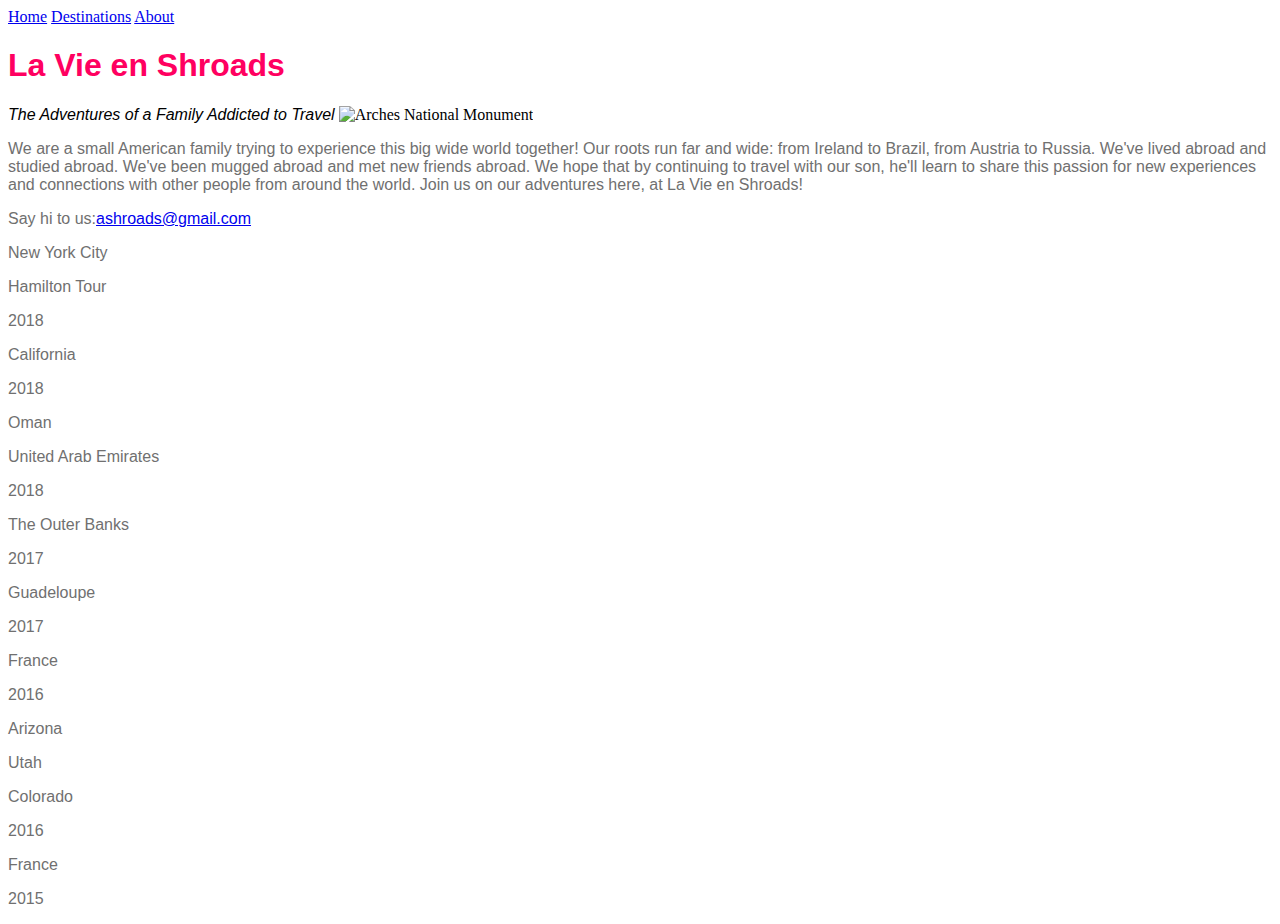
==== unit_3/index.html @ 7a916434 "Unit 3 assignment" ====
<!DOCTYPE HTML>
<html>
<div class="topnav">
  <a class="active" href="#home">Home</a>
  <a href="#destinations">Destinations</a>
  <a href="#about">About</a>
</div>

  <head>
    <title>La Vie en Shroads</title>
    <link rel="stylesheet" type="text/css" href="css/style.css">
  </head>
  <body>
  	<h1>La Vie en Shroads</h1>
    <slogan>The Adventures of a Family Addicted to Travel</slogan>
    <img src="file:///Users/amyshroads/Desktop/ashroads.github.io/unit_3/images/la-vie-en-shroads-homepage.jpg" alt="Arches National Monument">

    <p>We are a small American family trying to experience this big wide world together! Our roots run far and wide: from Ireland to Brazil, from Austria to Russia. We've lived abroad and studied abroad. We've been mugged abroad and met new friends abroad. We hope that by continuing to travel with our son, he'll learn to share this passion for new experiences and connections with other people from around the world. Join us on our adventures here, at La Vie en Shroads!</p>

    <p>Say hi to us:<a href="mailto:ashroads@gmail.com?subject=Hi les Shroads!">ashroads@gmail.com</a></p>

    <p>New York City</p>
    <p>Hamilton Tour</p>
    <p>2018</p>

    <p>California</p>
    <p>2018</p>

    <p>Oman</p>
    <p>United Arab Emirates</p>
    <p>2018</p>

	<p>The Outer Banks</p>
    <p>2017</p>

    <p>Guadeloupe</p>
    <p>2017</p>

    <p>France</p>
    <p>2016</p>

    <p>Arizona</p>
    <p>Utah</p>
    <p>Colorado</p>
    <p>2016</p>

    <p>France</p>
    <p>2015</p>

  </body>
</html>
---- unit_3/css/style.css ----
h1 {
     font-family: Arial, sans-serif;
     color: #FF0060;

}

p	{
	font-family: Arial, sans-serif;
	font-weight: normal;
	color: #707070;
}

slogan	{
	font-family: Arial, sans-serif;
	font-weight: normal;
	font-style: italic;
	color: 707070;
}
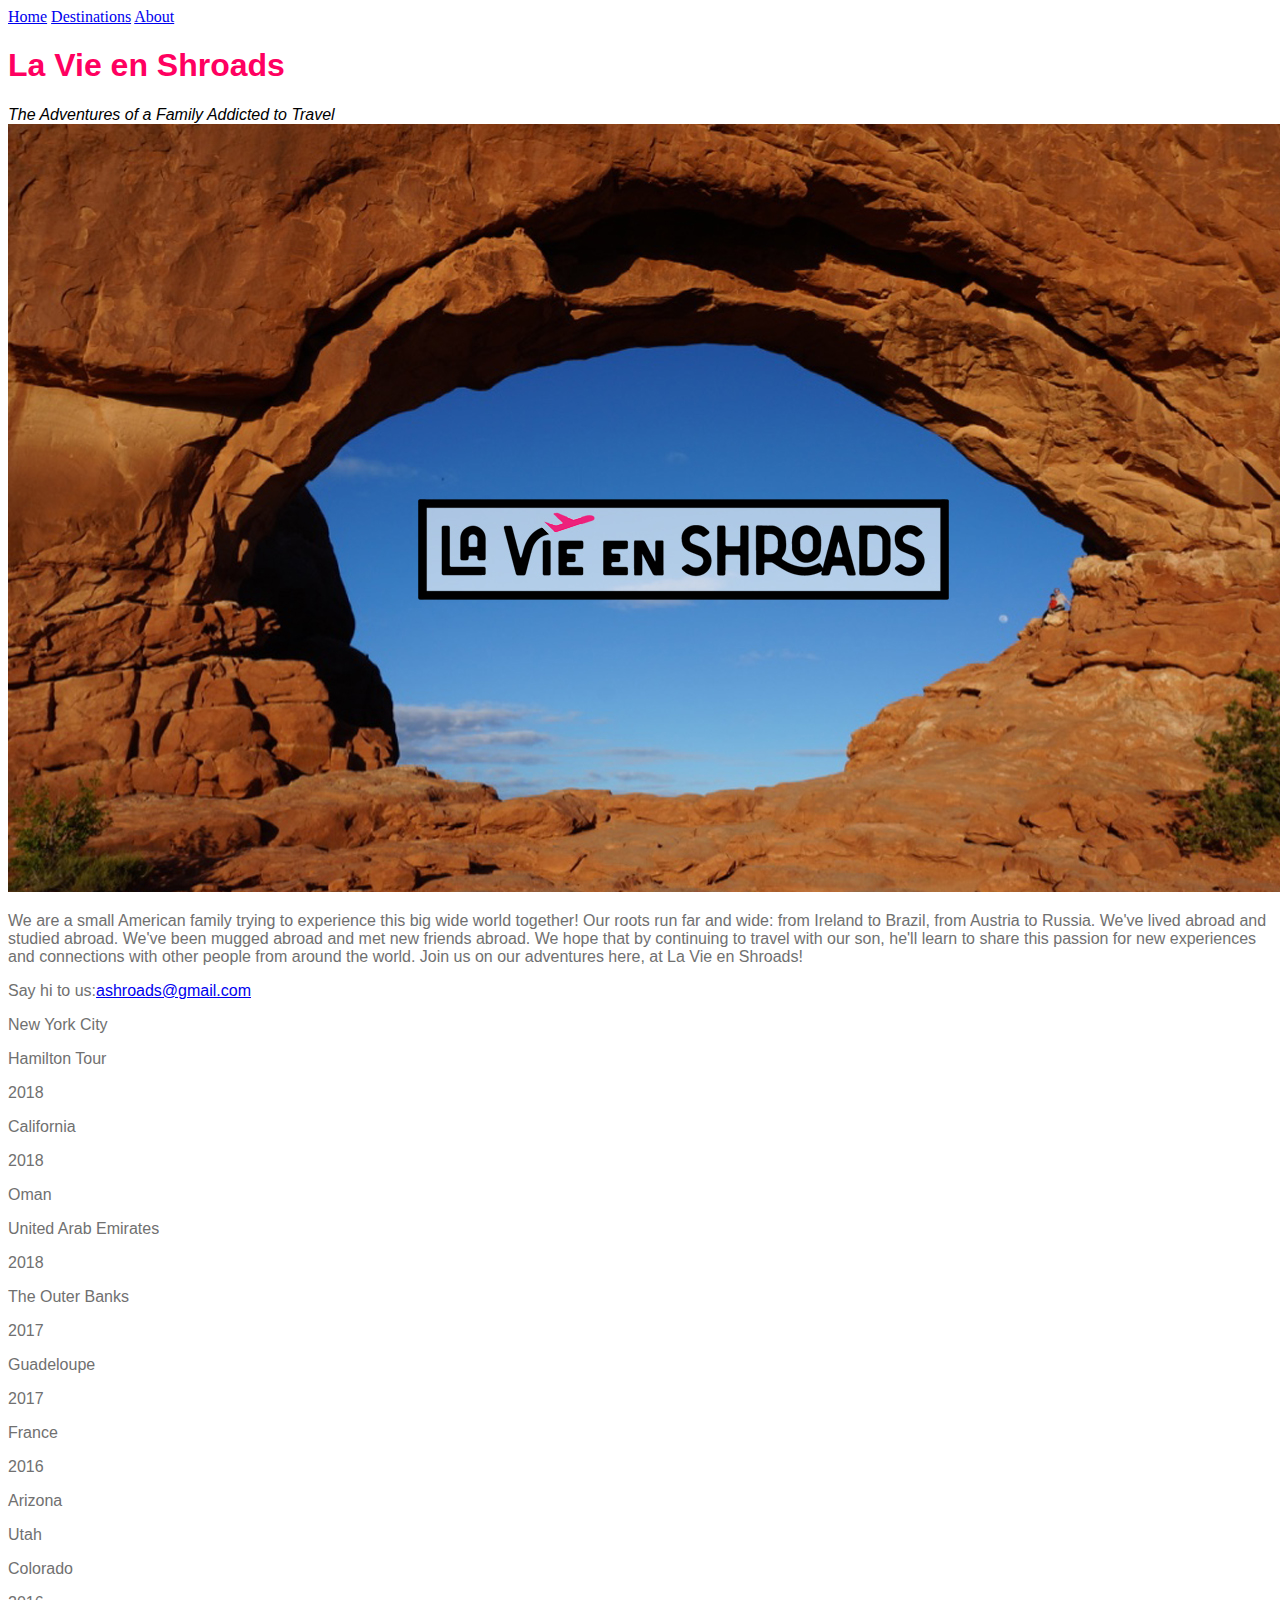
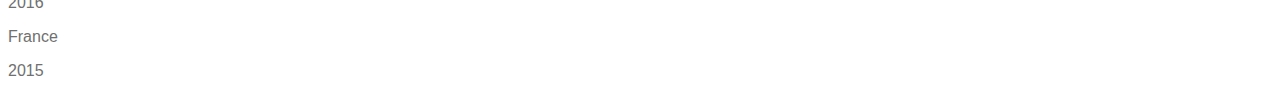
==== commit a82a9e8c: "Changed image location from local to github" ====
--- a/unit_3/index.html
+++ b/unit_3/index.html
@@ -13,7 +13,7 @@
   <body>
   	<h1>La Vie en Shroads</h1>
     <slogan>The Adventures of a Family Addicted to Travel</slogan>
-    <img src="file:///Users/amyshroads/Desktop/ashroads.github.io/unit_3/images/la-vie-en-shroads-homepage.jpg" alt="Arches National Monument">
+    <img src="https://ashroads.github.io/unit_3/images/la-vie-en-shroads-homepage.jpg" alt="Arches National Monument">
 
     <p>We are a small American family trying to experience this big wide world together! Our roots run far and wide: from Ireland to Brazil, from Austria to Russia. We've lived abroad and studied abroad. We've been mugged abroad and met new friends abroad. We hope that by continuing to travel with our son, he'll learn to share this passion for new experiences and connections with other people from around the world. Join us on our adventures here, at La Vie en Shroads!</p>
 
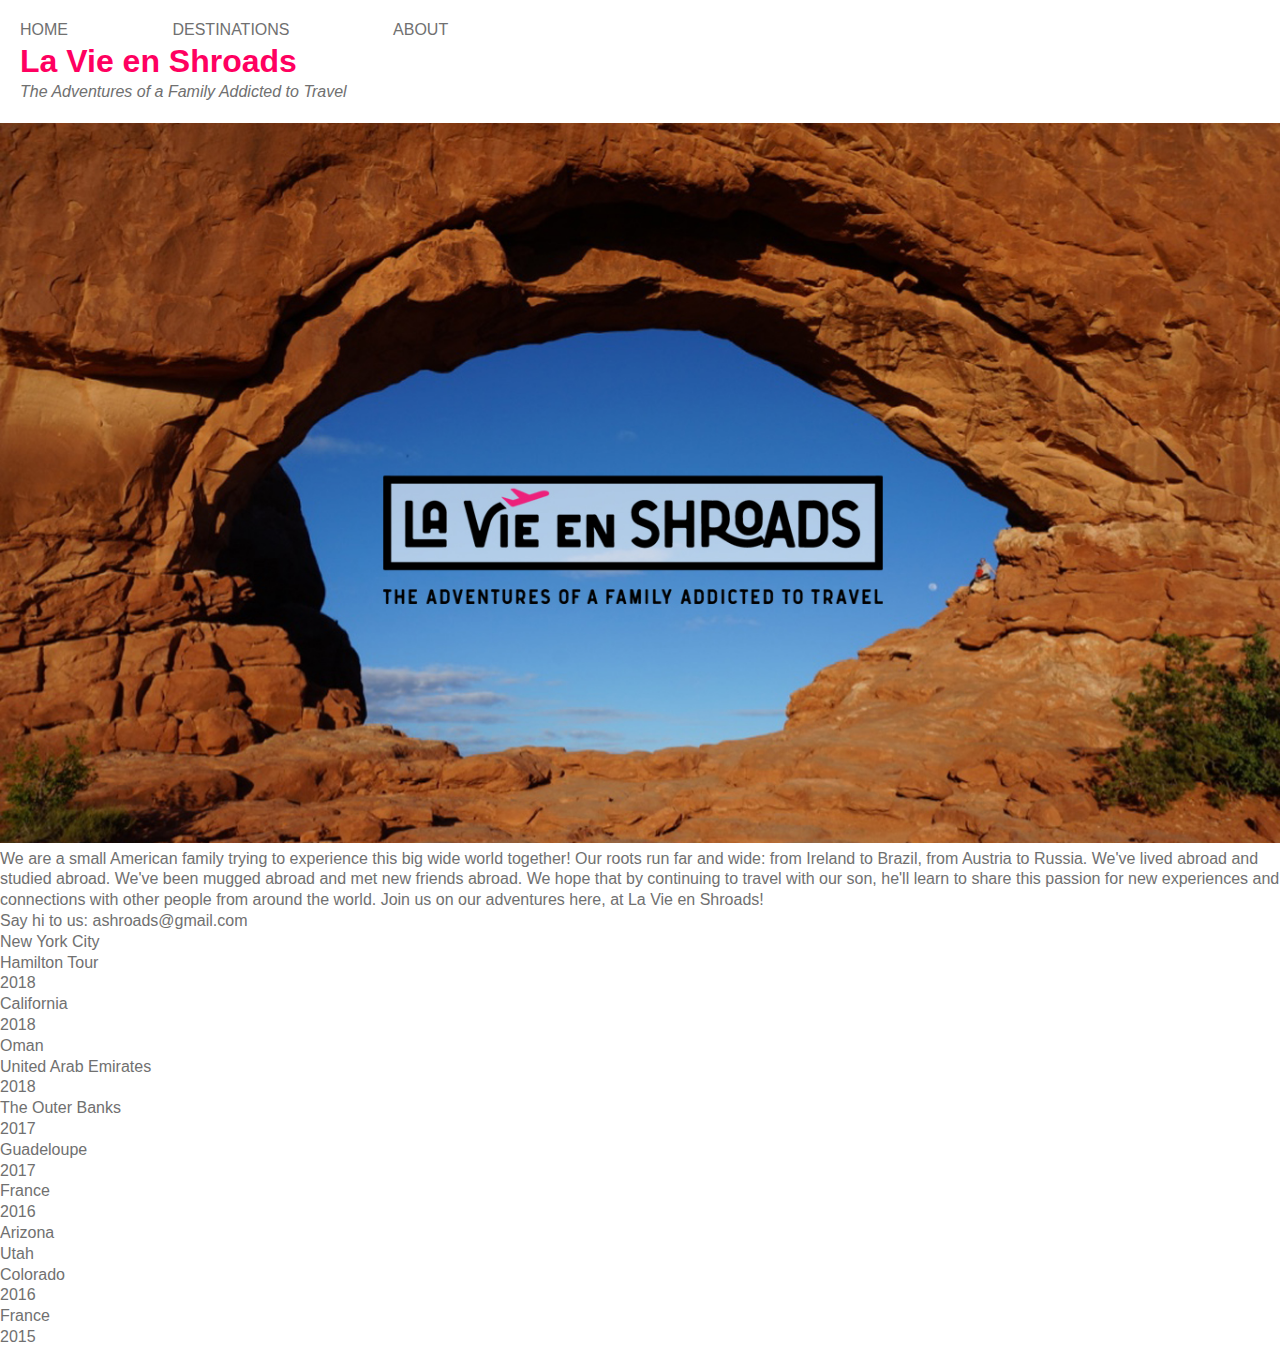
==== commit e043fd29: "Updated CSS in Unit 3 and the homepage photo" ====
--- a/unit_3/index.html
+++ b/unit_3/index.html
@@ -1,51 +1,55 @@
 <!DOCTYPE HTML>
 <html>
-<div class="topnav">
-  <a class="active" href="#home">Home</a>
-  <a href="#destinations">Destinations</a>
-  <a href="#about">About</a>
-</div>
-
-  <head>
+<head>
     <title>La Vie en Shroads</title>
     <link rel="stylesheet" type="text/css" href="css/style.css">
-  </head>
-  <body>
-  	<h1>La Vie en Shroads</h1>
-    <slogan>The Adventures of a Family Addicted to Travel</slogan>
-    <img src="https://ashroads.github.io/unit_3/images/la-vie-en-shroads-homepage.jpg" alt="Arches National Monument">
+</head>
 
-    <p>We are a small American family trying to experience this big wide world together! Our roots run far and wide: from Ireland to Brazil, from Austria to Russia. We've lived abroad and studied abroad. We've been mugged abroad and met new friends abroad. We hope that by continuing to travel with our son, he'll learn to share this passion for new experiences and connections with other people from around the world. Join us on our adventures here, at La Vie en Shroads!</p>
+<body>
+	<header>
+	<nav/>
+		<a href="#">HOME</a>
+		<a href="#">DESTINATIONS</a>
+		<a href="#">ABOUT</a>
+	</nav>
+	
+	<h1>La Vie en Shroads</h1>
+	<slogan>The Adventures of a Family Addicted to Travel</slogan>
+	</header>
 
-    <p>Say hi to us:<a href="mailto:ashroads@gmail.com?subject=Hi les Shroads!">ashroads@gmail.com</a></p>
+	<img src="https://ashroads.github.io/unit_3/images/la-vie-en-shroads-homepage.jpg" alt="Arches National Monument" title="la-vie-en-shroads-homepage">
 
-    <p>New York City</p>
-    <p>Hamilton Tour</p>
-    <p>2018</p>
+	<p>We are a small American family trying to experience this big wide world together! Our roots run far and wide: from Ireland to Brazil, from Austria to Russia. We've lived abroad and studied abroad. We've been mugged abroad and met new friends abroad. We hope that by continuing to travel with our son, he'll learn to share this passion for new experiences and connections with other people from around the world. Join us on our adventures here, at La Vie en Shroads!</p>
 
-    <p>California</p>
-    <p>2018</p>
+	<p>Say hi to us: <a href="mailto:ashroads@gmail.com?subject=Hi les Shroads!">ashroads@gmail.com</a></p>
 
-    <p>Oman</p>
-    <p>United Arab Emirates</p>
-    <p>2018</p>
+	<p>New York City</p>
+	<p>Hamilton Tour</p>
+	<p>2018</p>
+
+	<p>California</p>
+	<p>2018</p>
+
+	<p>Oman</p>
+	<p>United Arab Emirates</p>
+	<p>2018</p>
 
 	<p>The Outer Banks</p>
-    <p>2017</p>
+	<p>2017</p>
 
-    <p>Guadeloupe</p>
-    <p>2017</p>
+	<p>Guadeloupe</p>
+	<p>2017</p>
 
-    <p>France</p>
-    <p>2016</p>
+	<p>France</p>
+	<p>2016</p>
 
-    <p>Arizona</p>
-    <p>Utah</p>
-    <p>Colorado</p>
-    <p>2016</p>
+	<p>Arizona</p>
+	<p>Utah</p>
+	<p>Colorado</p>
+	<p>2016</p>
 
-    <p>France</p>
-    <p>2015</p>
+	<p>France</p>
+	<p>2015</p>
 
   </body>
 </html>--- a/unit_3/css/style.css
+++ b/unit_3/css/style.css
@@ -1,11 +1,45 @@
+* {
+padding: 0;
+margin: 0;
+}
+
+body {
+	font-family: Arial, sans-serif;
+	font-size: 16px; /*1em = 16px*/
+	color: #222222;
+	line-height: 1.3;
+}
+
+header {
+	background-color: #FFF;
+	color: #707070;
+	padding: 20px;
+}
+
 h1 {
      font-family: Arial, sans-serif;
      color: #FF0060;
+}
 
+a {
+	color: inherit;
+	text-decoration: none;
+}
+
+nav a {
+	color: #707070;
+	font-size: 16px;
+	margin-right: 100px;
+}
+
+img {
+	width: 100%;
 }
 
 p	{
 	font-family: Arial, sans-serif;
+	font-size: 1em; 
+	font-width: 30em;
 	font-weight: normal;
 	color: #707070;
 }
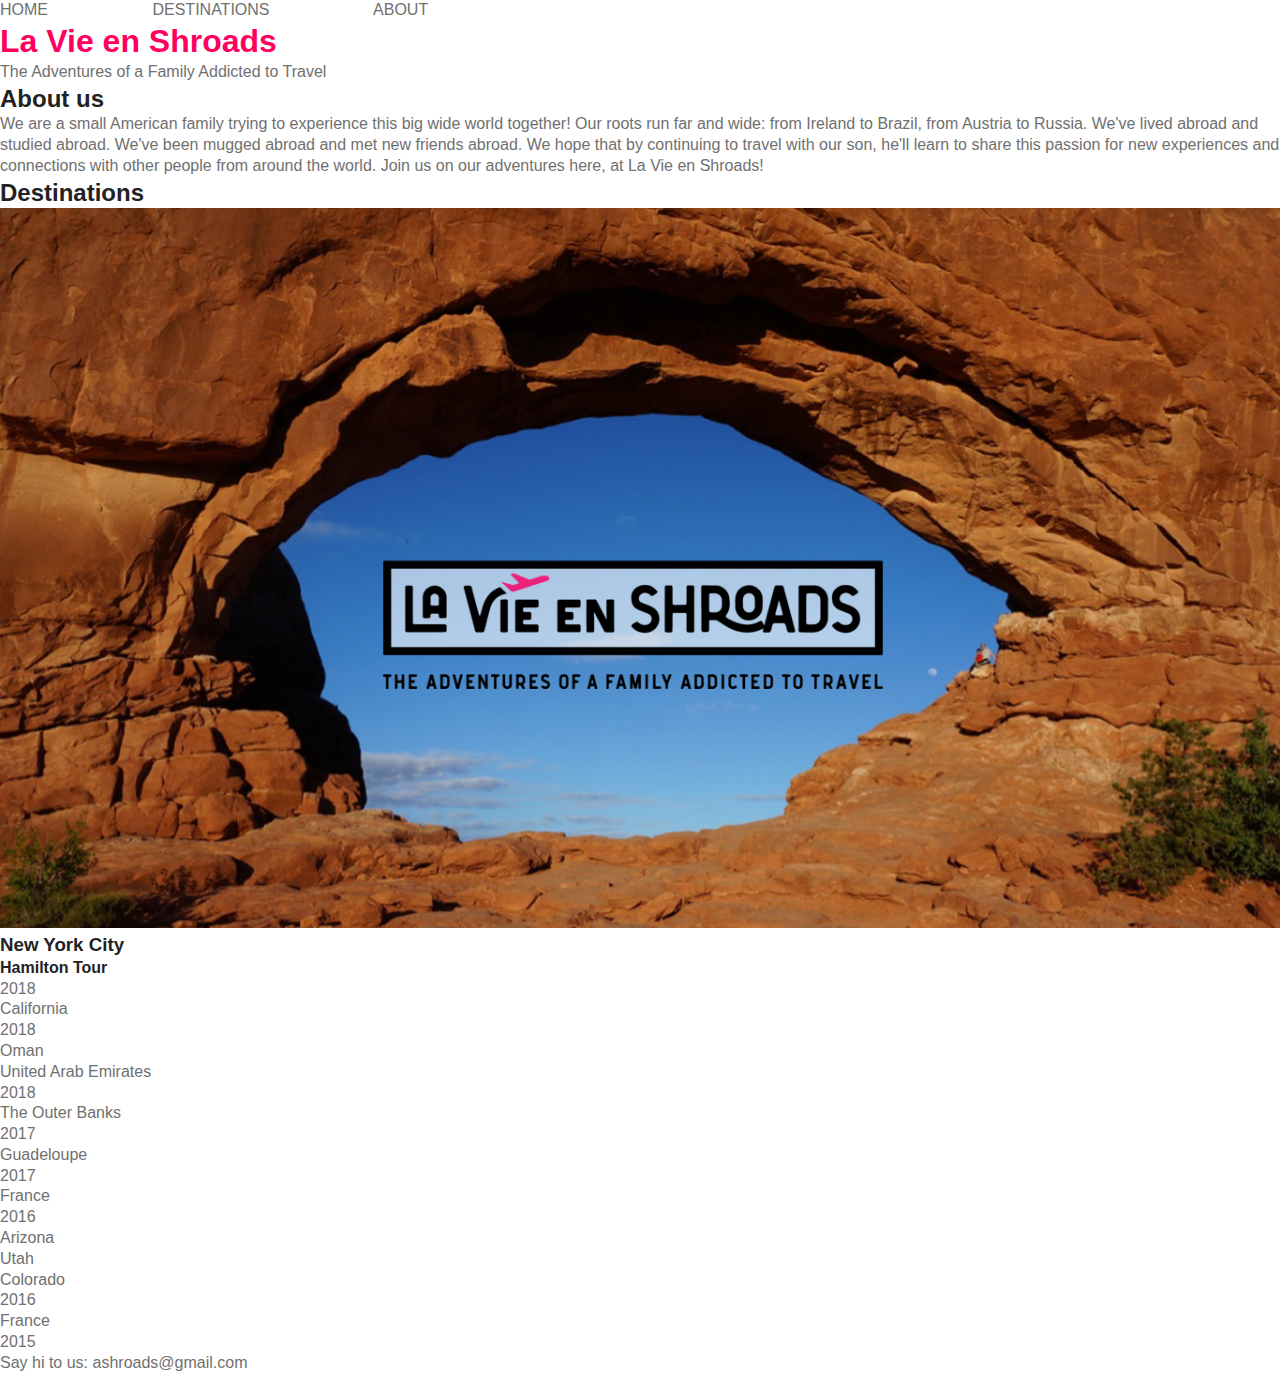
==== commit 5860ddb1: "Update index.html" ====
--- a/unit_3/index.html
+++ b/unit_3/index.html
@@ -4,52 +4,57 @@
     <title>La Vie en Shroads</title>
     <link rel="stylesheet" type="text/css" href="css/style.css">
 </head>
-
 <body>
-	<header>
-	<nav/>
+	<nav>
 		<a href="#">HOME</a>
-		<a href="#">DESTINATIONS</a>
+		<a href="#destinations">DESTINATIONS</a>
 		<a href="#">ABOUT</a>
 	</nav>
-	
-	<h1>La Vie en Shroads</h1>
-	<slogan>The Adventures of a Family Addicted to Travel</slogan>
-	</header>
+	<section id="intro">
+		<h1>La Vie en Shroads</h1>
+		<p class="slogan">The Adventures of a Family Addicted to Travel</p>
+	</section>
+	<section id="about">
+		<h2>About us</h2>
+		<p>We are a small American family trying to experience this big wide world together! Our roots run far and wide: from Ireland to Brazil, from Austria to Russia. We've lived abroad and studied abroad. We've been mugged abroad and met new friends abroad. We hope that by continuing to travel with our son, he'll learn to share this passion for new experiences and connections with other people from around the world. Join us on our adventures here, at La Vie en Shroads!</p>
+	</section>
+	<section id="destinations">
+		<h2>Destinations</h2>
+		<a href="#">
+			<img src="images/la-vie-en-shroads-homepage.jpg" alt="Arches National Monument">
+			<div>
+				<h3>New York City</h3>
+				<h4>Hamilton Tour</h4>
+				<p>2018</p>
+			</div>
+		</a>
+		<a href="#">
+			<p>California</p>
+			<p>2018</p>
+		</a>
+			<p>Oman</p>
+			<p>United Arab Emirates</p>
+			<p>2018</p>
 
-	<img src="https://ashroads.github.io/unit_3/images/la-vie-en-shroads-homepage.jpg" alt="Arches National Monument" title="la-vie-en-shroads-homepage">
+			<p>The Outer Banks</p>
+			<p>2017</p>
 
-	<p>We are a small American family trying to experience this big wide world together! Our roots run far and wide: from Ireland to Brazil, from Austria to Russia. We've lived abroad and studied abroad. We've been mugged abroad and met new friends abroad. We hope that by continuing to travel with our son, he'll learn to share this passion for new experiences and connections with other people from around the world. Join us on our adventures here, at La Vie en Shroads!</p>
+			<p>Guadeloupe</p>
+			<p>2017</p>
 
-	<p>Say hi to us: <a href="mailto:ashroads@gmail.com?subject=Hi les Shroads!">ashroads@gmail.com</a></p>
+			<p>France</p>
+			<p>2016</p>
 
-	<p>New York City</p>
-	<p>Hamilton Tour</p>
-	<p>2018</p>
+			<p>Arizona</p>
+			<p>Utah</p>
+			<p>Colorado</p>
+			<p>2016</p>
 
-	<p>California</p>
-	<p>2018</p>
-
-	<p>Oman</p>
-	<p>United Arab Emirates</p>
-	<p>2018</p>
-
-	<p>The Outer Banks</p>
-	<p>2017</p>
-
-	<p>Guadeloupe</p>
-	<p>2017</p>
-
-	<p>France</p>
-	<p>2016</p>
-
-	<p>Arizona</p>
-	<p>Utah</p>
-	<p>Colorado</p>
-	<p>2016</p>
-
-	<p>France</p>
-	<p>2015</p>
-
+			<p>France</p>
+			<p>2015</p>
+	</section>
+	<footer>
+		<p>Say hi to us: <a href="mailto:ashroads@gmail.com?subject=Hi les Shroads!">ashroads@gmail.com</a></p>
+	</footer>
   </body>
-</html>+</html>
